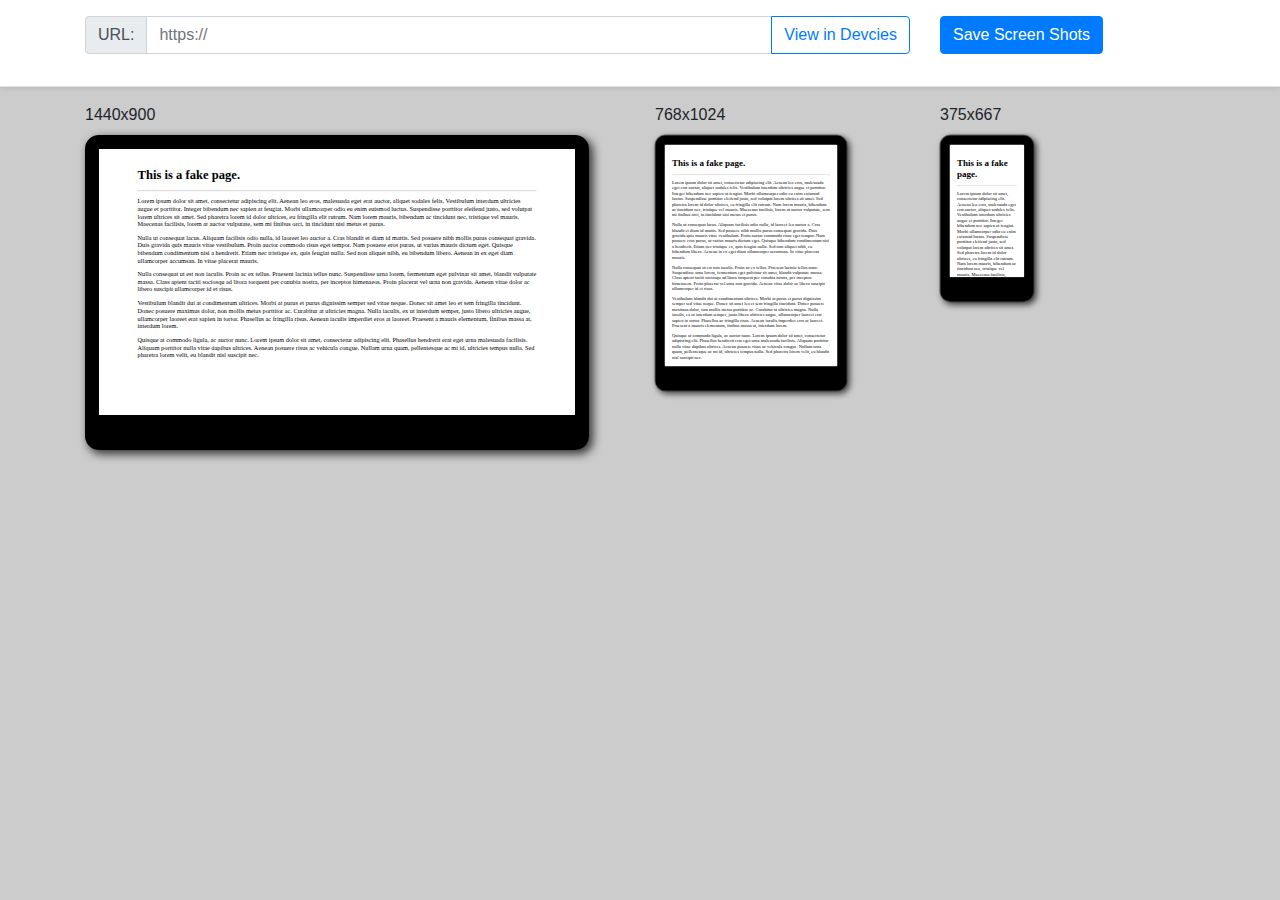
==== index.html @ 60774600 "initial commit of files.  saving the image ins't working yet" ====
<!DOCTYPE html>
<html lang="en">
<head>
  <meta charset="UTF-8">
  <meta name="viewport" content="width=device-width, initial-scale=1, shrink-to-fit=no">

  <title>Screen Shot Saver</title>

  <link rel="stylesheet" href="/css/bootstrap.min.css">
  <link rel="stylesheet" href="/css/style.css">
</head>
<body>
  <div class="d-flex flex-column flex-md-row align-items-center p-3 px-md-4 mb-3 bg-white border-bottom shadow-sm">
    <div class="container">
      <div class="row">
        <div class="col-md-9">
          <div class="input-group mb-3 urlbox my-0 mr-md-auto">
            <div class="input-group-prepend">
              <span class="input-group-text" id="basic-addon1">URL: </span>
            </div>
            <input type="text" class="form-control" id="theurl" name="theurl"  placeholder="https://" aria-label="theurl" aria-describedby="basic-addon1">
             <div class="input-group-append">
              <button class="btn btn-outline-primary" id="btnViewDevices" type="button">View in Devcies</button>
            </div>
          </div>
        </div>
        <div class="col-md-3">
          <button class="btn btn-primary">Save Screen Shots</button>
        </div>
      </div>
    </div>
  </div>
  <div class="container">
    <div class="row">
      <div class="col-lg-6 device-holder">
        <label>1440x900</label>
        <div id="device-holder-desktop" class="device desktop">
          <iframe id="device-desktop" src="/square.html" frameborder="0"></iframe>
        </div>
      </div>
      <div class="col-lg-3 device-holder">
        <label>768x1024</label>
        <div class="device tablet">
          <iframe id="device-tablet" src="/square.html" frameborder="0"></iframe>
        </div>
      </div>
      <div class="col-lg-3 device-holder">
        <label>375x667</label>
        <div class="device smartphone">
          <iframe id="device-smartphone" src="/square.html" frameborder="0"></iframe>
        </div>
      </div>
    </div>
  </div>


  <!-- BOOTSTRAP 4 -->
  <script src="/js/jquery-3.4.1.slim.min.js"></script>
  <!-- bundle contains both bootstarp and popper -->
  <script src="/js/bootstrap.bundle.min.js"></script>

  <!-- my scripts -->
  <script src="/js/html2canvas.min.js"></script>
  <script src="/js/script.js"></script>
</body>
</html>
---- css/style.css ----
body {
  font-size: 16px;
  background: #ccc;
}
.device-holder {
  position: relative;
  height: 50vh;
  overflow: hidden;
}
.device {
  background: #fff;
  border: solid 40px #000;
  border-bottom-width: 100px;
  border-radius: 40px;
  transform-origin: top left;

  -webkit-box-shadow: 10px 10px 27px -1px rgba(0,0,0,0.75);
  -moz-box-shadow: 10px 10px 27px -1px rgba(0,0,0,0.75);
  box-shadow: 10px 10px 27px -1px rgba(0,0,0,0.75);
}
.device.desktop {
  width: 1440px;
  height: 900px;
  transform: scale(0.35);
}
.device.tablet {
  width: 768px;
  height: 1024px;
  transform: scale(0.25);
}
.device.smartphone {
  width: 375px;
  height: 667px;
  transform: scale(0.25);
}
iframe {
  width: 100%;
  height: 100%;
}
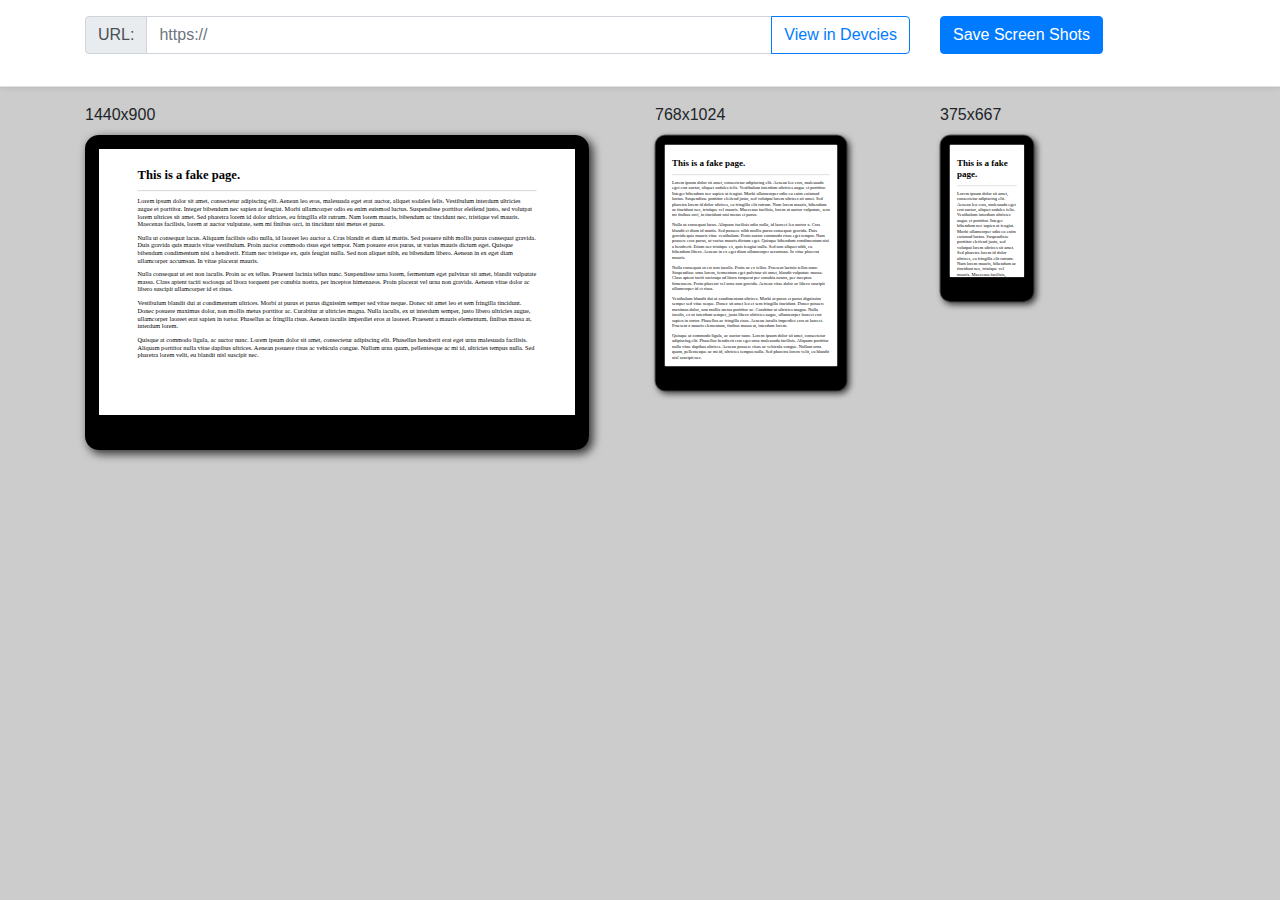
==== commit 04c1abc9: "changed iframe urls also, to relative" ====
--- a/index.html
+++ b/index.html
@@ -6,8 +6,8 @@
 
   <title>Screen Shot Saver</title>
 
-  <link rel="stylesheet" href="/css/bootstrap.min.css">
-  <link rel="stylesheet" href="/css/style.css">
+  <link rel="stylesheet" href="./css/bootstrap.min.css">
+  <link rel="stylesheet" href="./css/style.css">
 </head>
 <body>
   <div class="d-flex flex-column flex-md-row align-items-center p-3 px-md-4 mb-3 bg-white border-bottom shadow-sm">
@@ -35,19 +35,19 @@
       <div class="col-lg-6 device-holder">
         <label>1440x900</label>
         <div id="device-holder-desktop" class="device desktop">
-          <iframe id="device-desktop" src="/square.html" frameborder="0"></iframe>
+          <iframe id="device-desktop" src="./square.html" frameborder="0"></iframe>
         </div>
       </div>
       <div class="col-lg-3 device-holder">
         <label>768x1024</label>
         <div class="device tablet">
-          <iframe id="device-tablet" src="/square.html" frameborder="0"></iframe>
+          <iframe id="device-tablet" src="./square.html" frameborder="0"></iframe>
         </div>
       </div>
       <div class="col-lg-3 device-holder">
         <label>375x667</label>
         <div class="device smartphone">
-          <iframe id="device-smartphone" src="/square.html" frameborder="0"></iframe>
+          <iframe id="device-smartphone" src="./square.html" frameborder="0"></iframe>
         </div>
       </div>
     </div>
@@ -55,12 +55,12 @@
 
 
   <!-- BOOTSTRAP 4 -->
-  <script src="/js/jquery-3.4.1.slim.min.js"></script>
+  <script src="./js/jquery-3.4.1.slim.min.js"></script>
   <!-- bundle contains both bootstarp and popper -->
-  <script src="/js/bootstrap.bundle.min.js"></script>
+  <script src="./js/bootstrap.bundle.min.js"></script>
 
   <!-- my scripts -->
-  <script src="/js/html2canvas.min.js"></script>
-  <script src="/js/script.js"></script>
+  <script src="./js/html2canvas.min.js"></script>
+  <script src="./js/script.js"></script>
 </body>
 </html>
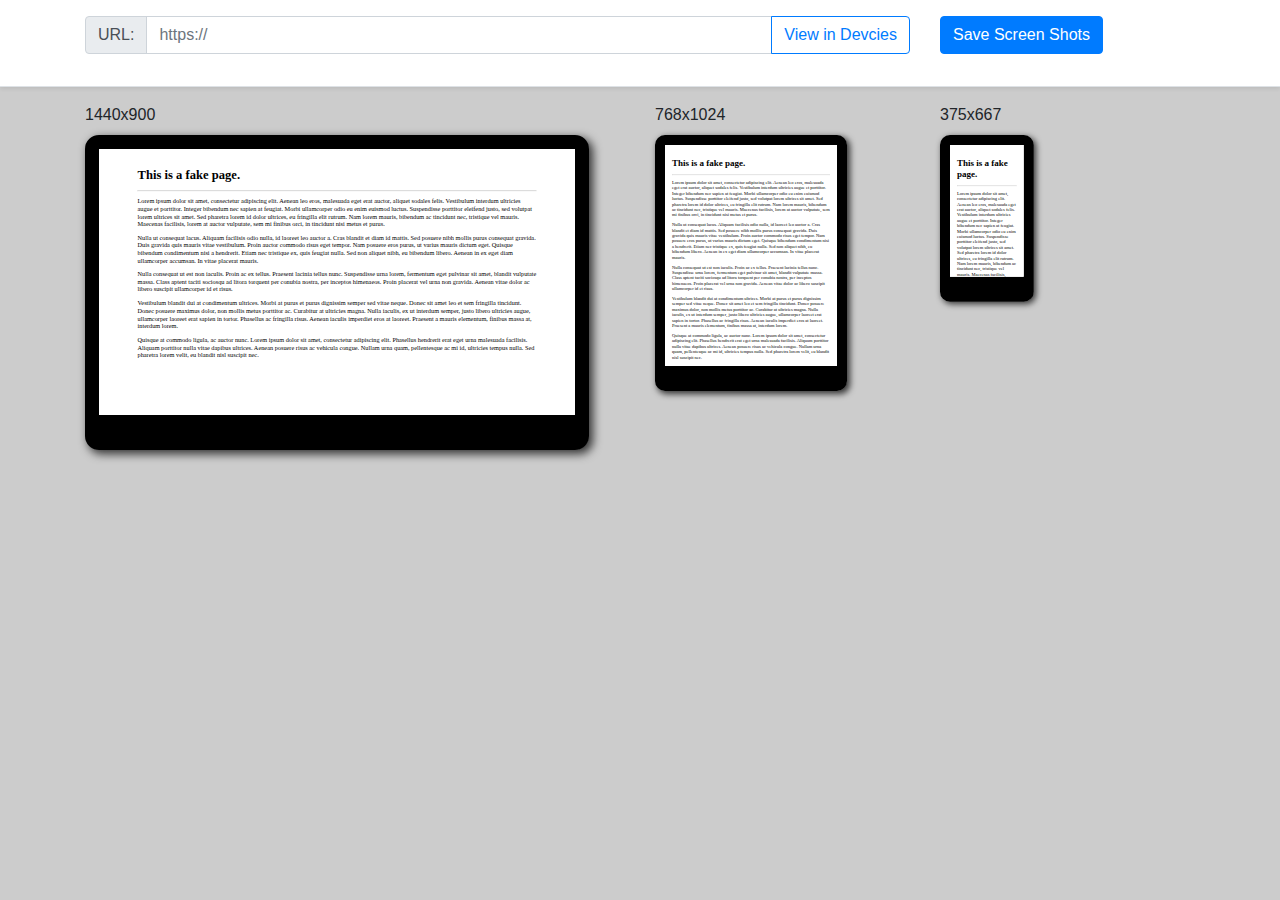
==== commit baf263ea: "added no scrolling to the iframes" ====
--- a/index.html
+++ b/index.html
@@ -35,19 +35,19 @@
       <div class="col-lg-6 device-holder">
         <label>1440x900</label>
         <div id="device-holder-desktop" class="device desktop">
-          <iframe id="device-desktop" src="./square.html" frameborder="0"></iframe>
+          <iframe id="device-desktop" src="./square.html" frameborder="0" scrolling="no"></iframe>
         </div>
       </div>
       <div class="col-lg-3 device-holder">
         <label>768x1024</label>
         <div class="device tablet">
-          <iframe id="device-tablet" src="./square.html" frameborder="0"></iframe>
+          <iframe id="device-tablet" src="./square.html" frameborder="0" scrolling="no"></iframe>
         </div>
       </div>
       <div class="col-lg-3 device-holder">
         <label>375x667</label>
         <div class="device smartphone">
-          <iframe id="device-smartphone" src="./square.html" frameborder="0"></iframe>
+          <iframe id="device-smartphone" src="./square.html" frameborder="0" scrolling="no"></iframe>
         </div>
       </div>
     </div>
